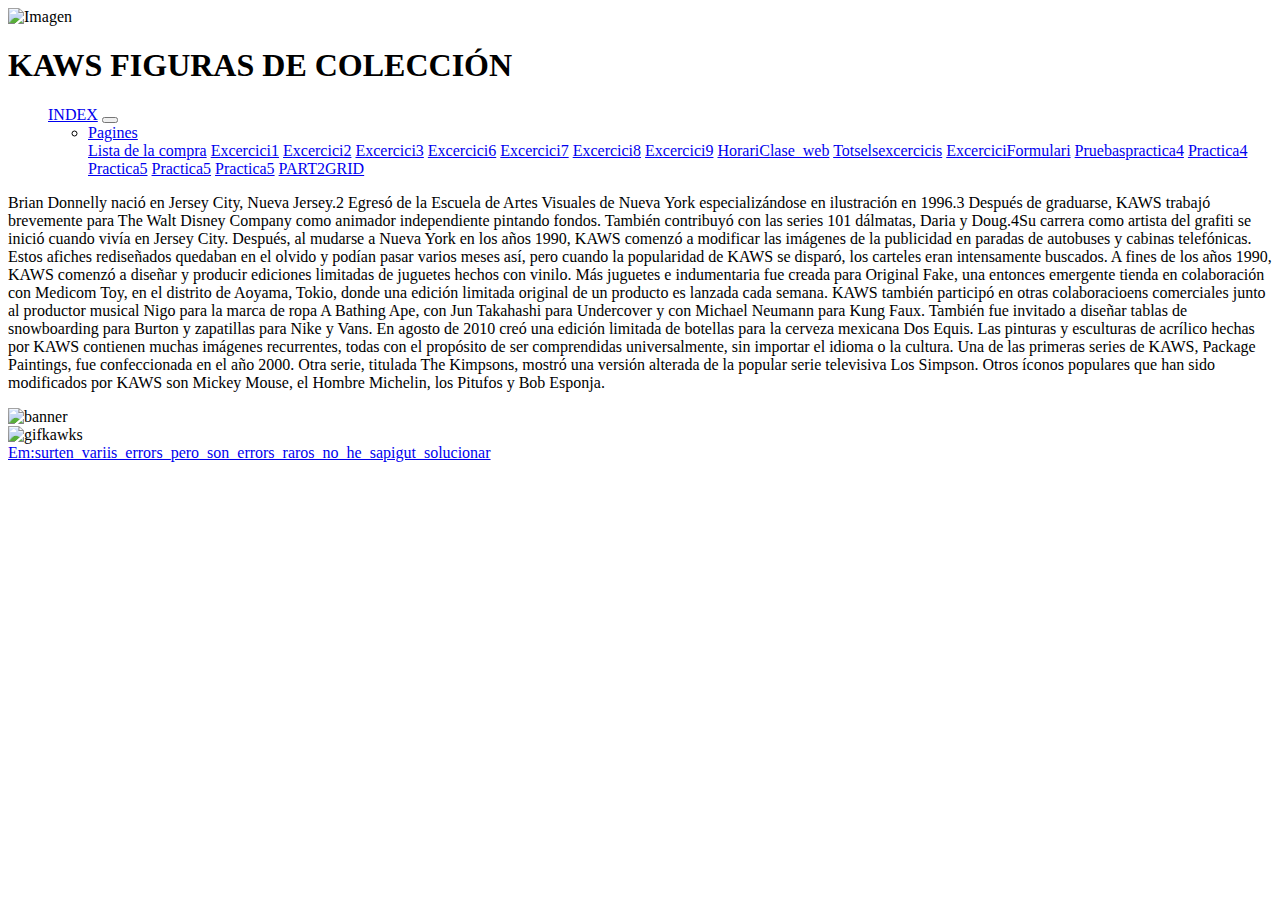
==== INDEX .html @ 7d44d9bf "INDEX_bootstrap" ====
<?xml version="1.0" encoding="UTF-8"?>
<!DOCTYPE html PUBLIC "-//W3C//DTD XHTML 1.0 Strict//EN" "http://www.w3.org/TR/xhtml1/DTD/xhtml1-strict.dtd">
<!--
    comentaris externs
-->
<html lang="en" xml:lang="en" xmlns="http://www.w3.org/1999/xhtml">
    <head>
        <title>Títol de la pestanya</title>
        <meta http-equiv="content-type" content="text/html; charset=utf-8"/>
        <meta name="viewport" content="width=device-width, initial-scale=1.0"/>
        <link rel="stylesheet" href="https://cdn.jsdelivr.net/npm/bootstrap@4.5.3/dist/css/bootstrap.min.css" integrity="sha384-TX8t27EcRE3e/ihU7zmQxVncDAy5uIKz4rEkgIXeMed4M0jlfIDPvg6uqKI2xXr2" crossorigin="anonymous">
        <link rel="stylesheet" href="../m08UF5/CSS/index_div.css">
        <link rel="preconnect" href="https://fonts.gstatic.com">
        <link href="https://fonts.googleapis.com/css2?family=Oswald:wght@700&display=swap" rel="stylesheet"/>
        <link rel="preconnect" href="https://fonts.gstatic.com">
<link href="https://fonts.googleapis.com/css2?family=Playfair+Display&display=swap" rel="stylesheet"/>


    </head>
    <body>
           <div id="cabecera">
            <img id="foto1" src="../m08UF5/IMATGES/KAWK.jpg" alt="Imagen"/>
            <h1>KAWS FIGURAS DE COLECCIÓN</h1>
            
           </div>
           <div id="Index">
            <ul class="margindret">
        
                   <nav class="navbar navbar-expand-lg navbar-light bg-light">
                            <a class="navbar-brand" href="#">INDEX</a>
                            <button class="navbar-toggler" type="button" data-toggle="collapse" data-target="#navbarSupportedContent" aria-controls="navbarSupportedContent" aria-expanded="false" aria-label="Toggle navigation">
                              <span class="navbar-toggler-icon"></span>
                            </button>
                          
                            <div class="collapse navbar-collapse" id="navbarSupportedContent">
                              <ul class="navbar-nav mr-auto">
                                
                                <li class="nav-item dropdown">
                                  <a class="nav-link dropdown-toggle" href="#" id="navbarDropdown" role="button" data-toggle="dropdown" aria-haspopup="true" aria-expanded="false">
                                    Pagines
                                  </a>
                                  <div class="dropdown-menu" aria-labelledby="navbarDropdown">
                                    <a class="dropdown-item" href="paginasweb/listadelacompra.xhtml">Lista de la compra</a>
                                    <a class="dropdown-item" href="paginasweb/Excercici1.xhtml">Excercici1</a>
                                    <a class="dropdown-item" href="paginasweb/Excercici2.xhtml">Excercici2</a>
                                    <a class="dropdown-item" href="paginasweb/Excercici3.xhtml">Excercici3</a>
                                    <a class="dropdown-item" href="paginasweb/Excercici6.xhtml">Excercici6</a>
                                    <a class="dropdown-item" href="paginasweb/Excercici7.xhtml">Excercici7</a>
                                    <a class="dropdown-item" href="paginasweb/Excercici8.xhtml">Excercici8</a>
                                    <a class="dropdown-item" href="paginasweb/Excercici9.xhtml">Excercici9</a>
                                    <a class="dropdown-item" href="paginasweb/HorariClase_web.xhtml">HorariClase_web</a>
                                    <a class="dropdown-item" href="paginasweb/flukeout.github.io.xhtml">Totselsexcercicis</a>
                                    <a class="dropdown-item" href="paginasweb/formulario.html">ExcerciciFormulari</a>
                                    <a class="dropdown-item" href="paginasweb/pruebas.html">Pruebaspractica4</a>
                                    <a class="dropdown-item" href="paginasweb/practica4.html">Practica4</a>
                                    <a class="dropdown-item" href="paginasweb/flotant_pixels.xhtml">Practica5</a>
                                    <a class="dropdown-item" href="paginasweb/absolute_puzzle.xhtml">Practica5</a>
                                    <a class="dropdown-item" href="paginasweb/absolute_puzzle.xhtml">Practica5</a>
                                    <a class="dropdown-item" href="paginasweb/practica_grid/propietat_grid.html">PART2GRID</a>

                                  </div>
                                </li>
                                
                              </ul>
                              
                            </div>
                          </nav>
                
           </div>

           <div id="Texto">

            <p>Brian Donnelly nació en Jersey City, Nueva Jersey.2​ Egresó de la Escuela de Artes Visuales de Nueva York especializándose en ilustración en 1996.3​ Después de graduarse, KAWS trabajó brevemente para The Walt Disney Company como animador independiente pintando fondos. También contribuyó con las series 101 dálmatas, Daria y Doug.4​

                Su carrera como artista del grafiti se inició cuando vivía en Jersey City. Después, al mudarse a Nueva York en los años 1990, KAWS comenzó a modificar las imágenes de la publicidad en paradas de autobuses y cabinas telefónicas. Estos afiches rediseñados quedaban en el olvido y podían pasar varios meses así, pero cuando la popularidad de KAWS se disparó, los carteles eran intensamente buscados.
                
                A fines de los años 1990, KAWS comenzó a diseñar y producir ediciones limitadas de juguetes hechos con vinilo. Más juguetes e indumentaria fue creada para Original Fake, una entonces emergente tienda en colaboración con Medicom Toy, en el distrito de Aoyama, Tokio, donde una edición limitada original de un producto es lanzada cada semana. KAWS también participó en otras colaboracioens comerciales junto al productor musical Nigo para la marca de ropa A Bathing Ape, con Jun Takahashi para Undercover y con Michael Neumann para Kung Faux. También fue invitado a diseñar tablas de snowboarding para Burton y zapatillas para Nike y Vans. En agosto de 2010 creó una edición limitada de botellas para la cerveza mexicana Dos Equis.
                
                Las pinturas y esculturas de acrílico hechas por KAWS contienen muchas imágenes recurrentes, todas con el propósito de ser comprendidas universalmente, sin importar el idioma o la cultura. Una de las primeras series de KAWS, Package Paintings, fue confeccionada en el año 2000. Otra serie, titulada The Kimpsons, mostró una versión alterada de la popular serie televisiva Los Simpson. Otros íconos populares que han sido modificados por KAWS son Mickey Mouse, el Hombre Michelin, los Pitufos y Bob Esponja.</p>
           </div>


           <div id="banner">
           <img id="foto2" src="../m08UF5/IMATGES/banner.jpg" alt="banner"/>

           </div>




           <div id="final">
           <img id="gif" src="../m08UF5/IMATGES/gif.gif" alt="gifkawks"/>
           </div>
       
       
           <li><a href="../m08UF5/paginasweb/practica_grid/validacionindex.PNG">Em:surten_variis_errors_pero_son_errors_raros_no_he_sapigut_solucionar</a></li>
    
    
    
           <script src="https://code.jquery.com/jquery-3.5.1.slim.min.js" integrity="sha384-DfXdz2htPH0lsSSs5nCTpuj/zy4C+OGpamoFVy38MVBnE+IbbVYUew+OrCXaRkfj" crossorigin="anonymous"></script>
           <script src="https://cdn.jsdelivr.net/npm/bootstrap@4.5.3/dist/js/bootstrap.bundle.min.js" integrity="sha384-ho+j7jyWK8fNQe+A12Hb8AhRq26LrZ/JpcUGGOn+Y7RsweNrtN/tE3MoK7ZeZDyx" crossorigin="anonymous"></script>
    
    </body>

</html>
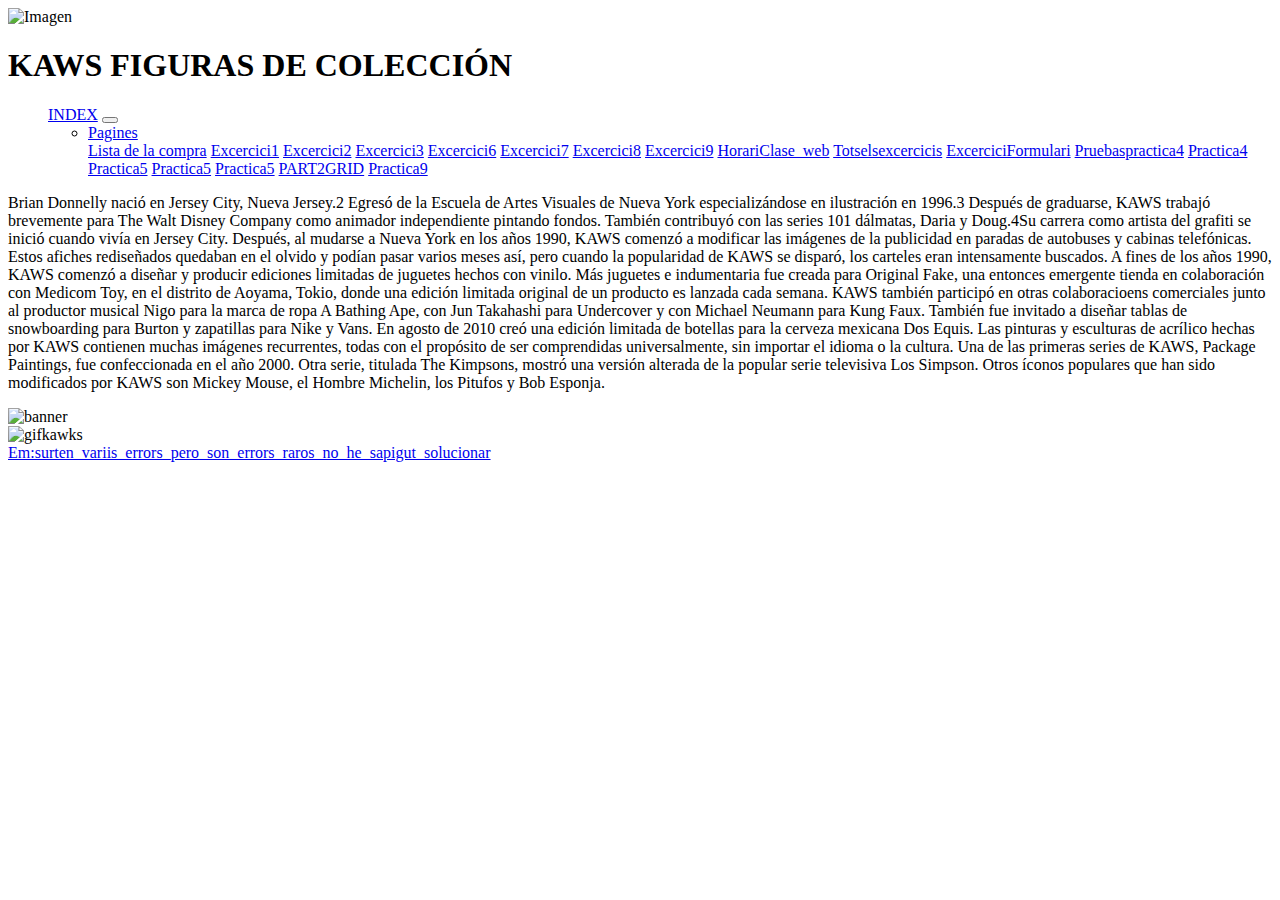
==== commit ecf67ef9: "pagines_boostrap" ====
--- a/INDEX .html
+++ b/INDEX .html
@@ -57,6 +57,7 @@
                                     <a class="dropdown-item" href="paginasweb/absolute_puzzle.xhtml">Practica5</a>
                                     <a class="dropdown-item" href="paginasweb/absolute_puzzle.xhtml">Practica5</a>
                                     <a class="dropdown-item" href="paginasweb/practica_grid/propietat_grid.html">PART2GRID</a>
+                                    <a class="dropdown-item" href="paginasweb/Practica9.html">Practica9</a>
 
                                   </div>
                                 </li>
